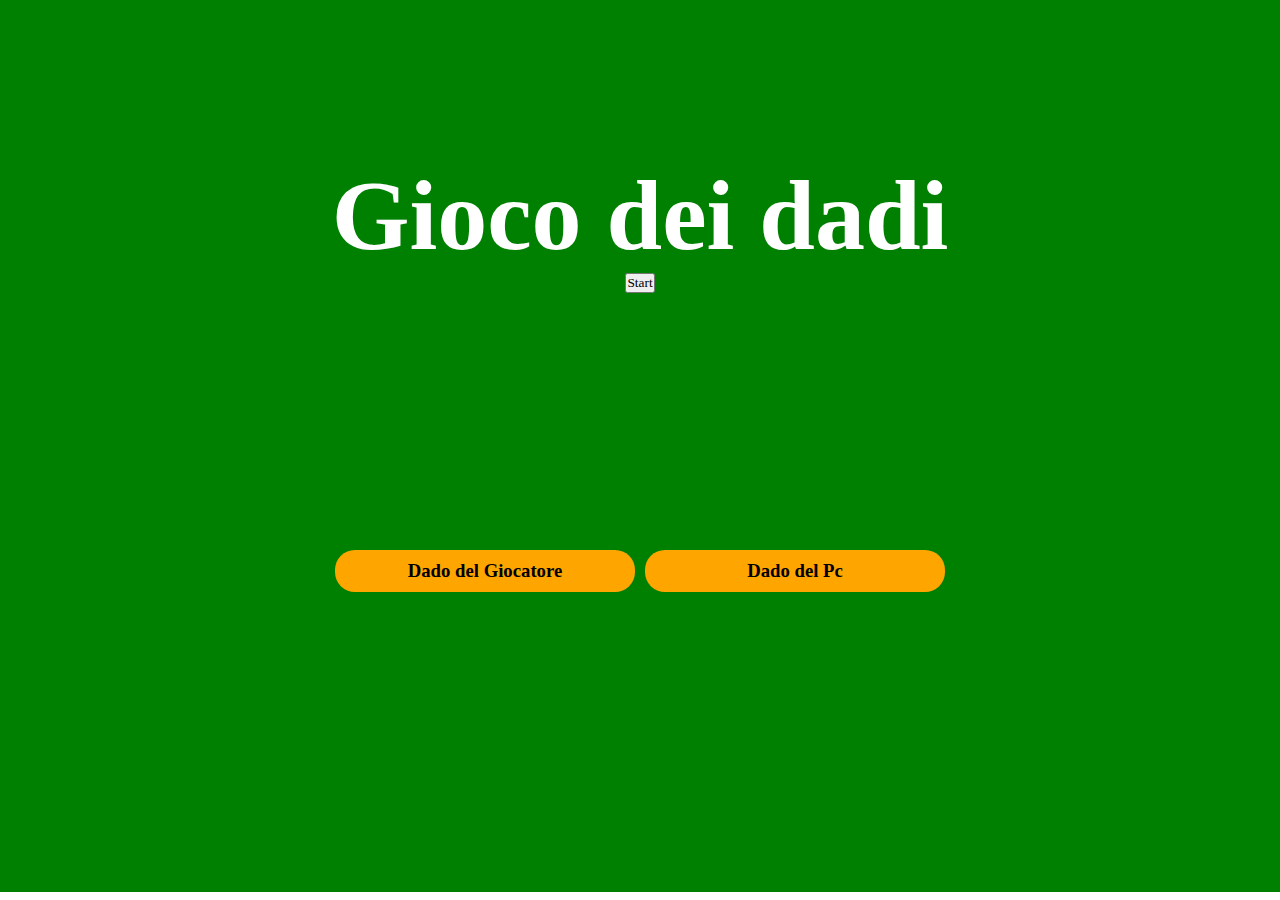
==== js_Gioco-dei-dati/index.html @ 930f1000 "gioco dei dadi" ====
<!DOCTYPE html>
<html lang="en">

<head>
    <meta charset="UTF-8">
    <meta http-equiv="X-UA-Compatible" content="IE=edge">
    <meta name="viewport" content="width=device-width, initial-scale=1.0">
    <title>gioco dei dadi</title>
    <!-- CSS only -->
    <link href="https://cdn.jsdelivr.net/npm/bootstrap@5.1.3/dist/css/bootstrap.min.css" rel="stylesheet"
        integrity="sha384-1BmE4kWBq78iYhFldvKuhfTAU6auU8tT94WrHftjDbrCEXSU1oBoqyl2QvZ6jIW3" crossorigin="anonymous">
    <link rel="stylesheet" href="https://cdnjs.cloudflare.com/ajax/libs/font-awesome/6.0.0/css/all.min.css"
        integrity="sha512-9usAa10IRO0HhonpyAIVpjrylPvoDwiPUiKdWk5t3PyolY1cOd4DSE0Ga+ri4AuTroPR5aQvXU9xC6qOPnzFeg=="
        crossorigin="anonymous" referrerpolicy="no-referrer" />
    <link rel="stylesheet" href="./asset/style.css">

</head>

<body>

    <div class="container_header">
        <h1>Gioco dei dadi</h1>
        <button type="button" class="btn btn-primary" id="btn_start">Start</button>
    </div>
    <div class="container_main">
        <div class="box">
            <h3>Dado del Giocatore</h3>
            <div id="player"></div>
        </div>
        <div class="box">
            <h3>Dado del Pc</h3>
            <div id="pc"></div>
        </div>
    </div>
    <div class="container_main">
        <div class="" id="result"></div>
    </div>


    <script type="text/javascript" src="./asset/main.js"></script>

</body>

</html>
---- js_Gioco-dei-dati/asset/style.css ----
* {
    box-sizing: border-box;
    margin: 0;
    padding: 0;
    font-family:'Times New Roman', Times, serif
}

.container_header {
    background-color: green;
    text-align: center;
    color: white;
    padding: 100px 0;
    display: flex;
    flex-direction: column;
    justify-content: center;
    align-items: center;
    height: 50vh;
}

h1 {
    font-size: 100px;
}

.container_main {
    background-color: green;
    text-align: center;
    color: white;
    padding: 100px 0;
    display: flex;
    flex-direction: row;
    justify-content: center;
    align-items: center;
}

.box {
    background-color: orange;
    color: black;
    width: 300px;
    text-align: center;
    border-radius: 20px;
    padding: 10px 5px;
    margin: 0 5px;
}
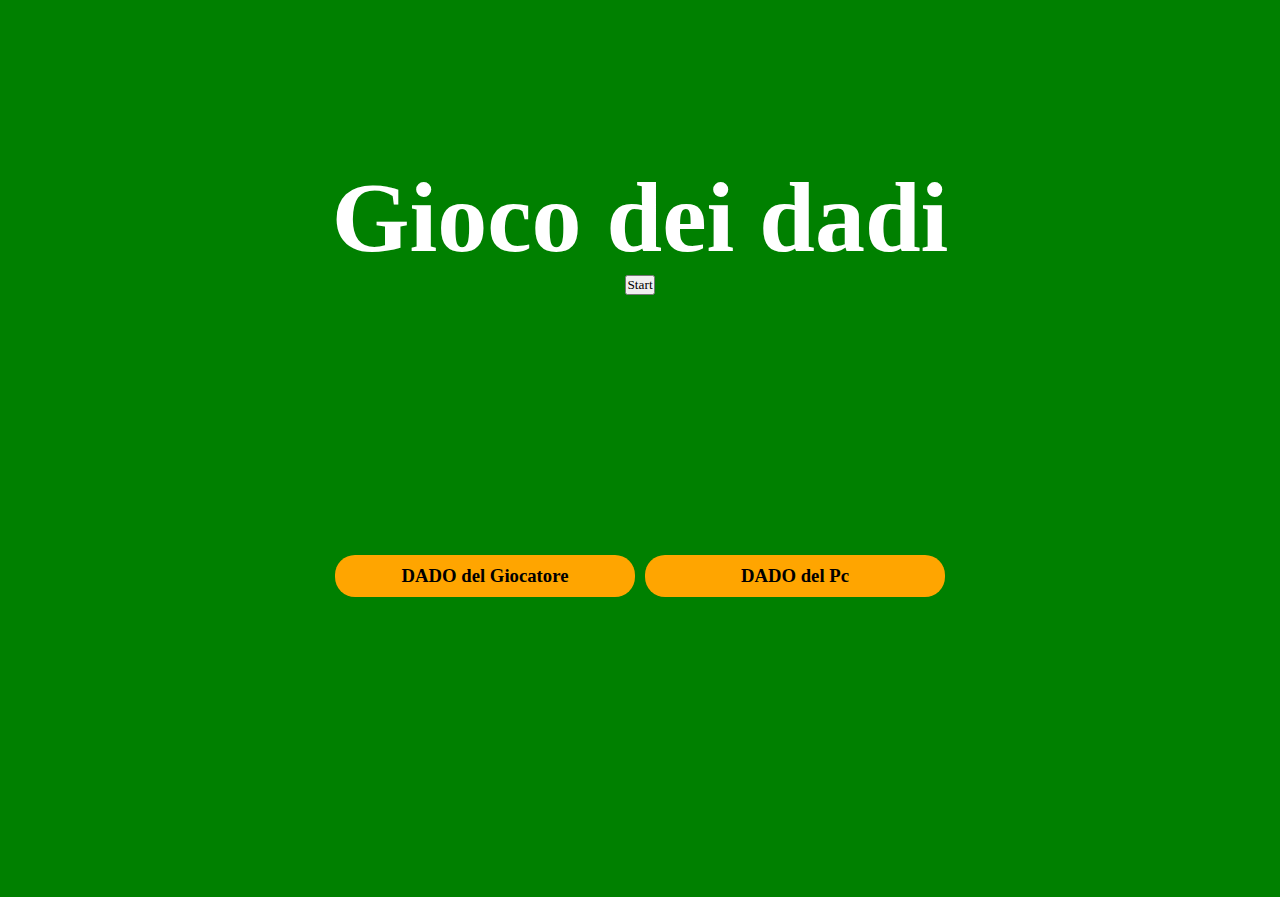
==== commit ee69ad46: "alcune modifiche di stile" ====
--- a/js_Gioco-dei-dati/index.html
+++ b/js_Gioco-dei-dati/index.html
@@ -20,15 +20,15 @@
 
     <div class="container_header">
         <h1>Gioco dei dadi</h1>
-        <button type="button" class="btn btn-primary" id="btn_start">Start</button>
+        <button type="button" class="btn btn-primary btn_hover" id="btn_start">Start</button>
     </div>
     <div class="container_main">
         <div class="box">
-            <h3>Dado del Giocatore</h3>
+            <h3>DADO del Giocatore</h3>
             <div id="player"></div>
         </div>
         <div class="box">
-            <h3>Dado del Pc</h3>
+            <h3>DADO del Pc</h3>
             <div id="pc"></div>
         </div>
     </div>
--- a/js_Gioco-dei-dati/asset/style.css
+++ b/js_Gioco-dei-dati/asset/style.css
@@ -2,23 +2,30 @@
     box-sizing: border-box;
     margin: 0;
     padding: 0;
-    font-family:'Times New Roman', Times, serif
+    font-family: 'Times New Roman', Times, serif
+}
+
+body {
+    height: 100vh;
 }
 
 .container_header {
     background-color: green;
-    text-align: center;
+    /* text-align: center; */
     color: white;
-    padding: 100px 0;
+    padding: 160px 0;
     display: flex;
     flex-direction: column;
     justify-content: center;
     align-items: center;
-    height: 50vh;
 }
 
 h1 {
     font-size: 100px;
+}
+
+.btn_hover:hover {
+    transform: scale(1.1);
 }
 
 .container_main {
